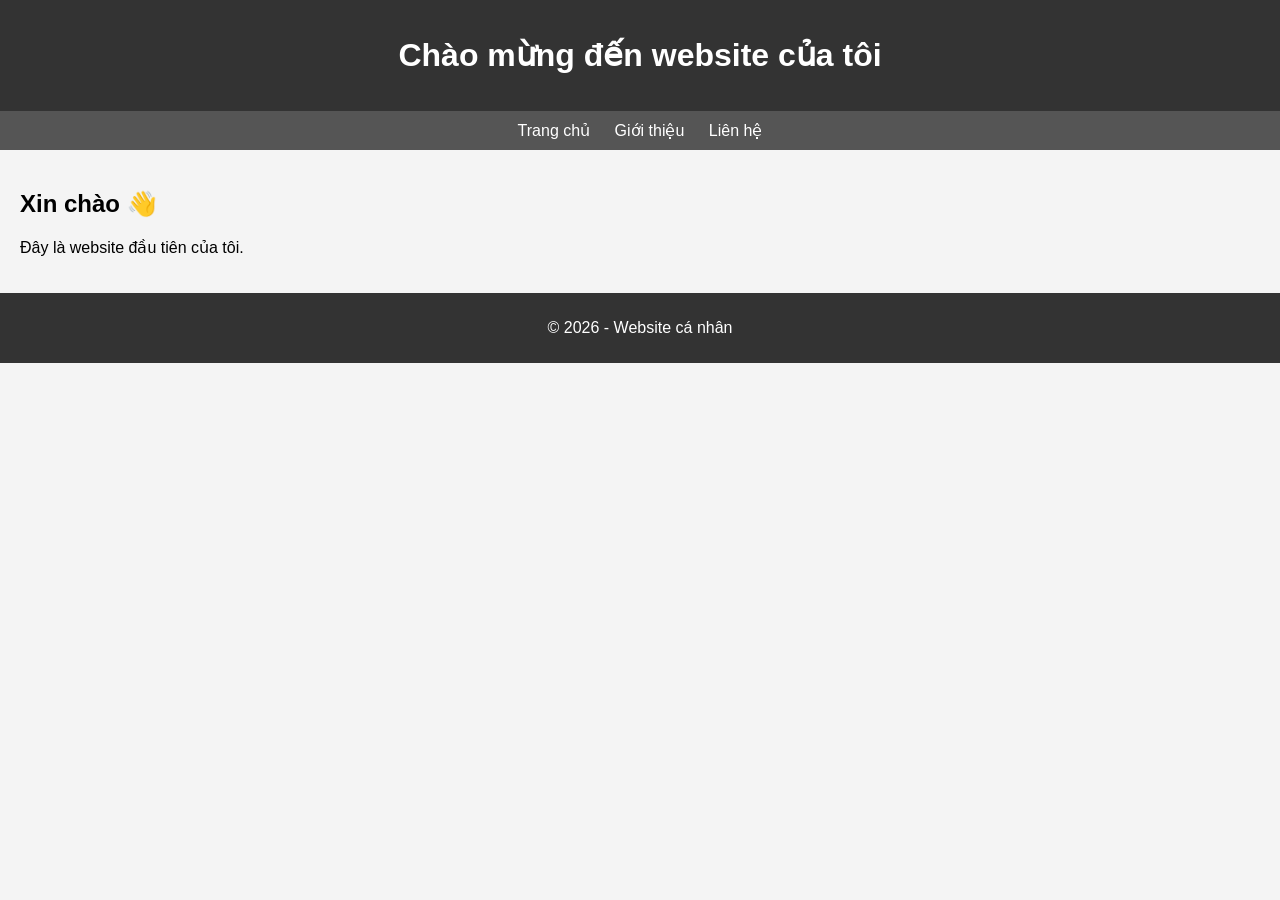
==== index.html @ 366139e7 "Add files via upload" ====
<!DOCTYPE html>
<html lang="vi">
<head>
    <meta charset="UTF-8">
    <title>Website của tôi</title>
    <style>
        body {
            font-family: Arial;
            margin: 0;
            background: #f4f4f4;
        }
        header {
            background: #333;
            color: white;
            padding: 15px;
            text-align: center;
        }
        nav {
            background: #555;
            padding: 10px;
            text-align: center;
        }
        nav a {
            color: white;
            margin: 10px;
            text-decoration: none;
        }
        .content {
            padding: 20px;
        }
        footer {
            background: #333;
            color: white;
            text-align: center;
            padding: 10px;
        }
    </style>
</head>

<body>

<header>
    <h1>Chào mừng đến website của tôi</h1>
</header>

<nav>
    <a href="#">Trang chủ</a>
    <a href="#">Giới thiệu</a>
    <a href="#">Liên hệ</a>
</nav>

<div class="content">
    <h2>Xin chào 👋</h2>
    <p>Đây là website đầu tiên của tôi.</p>
</div>

<footer>
    <p>© 2026 - Website cá nhân</p>
</footer>

</body>
</html>
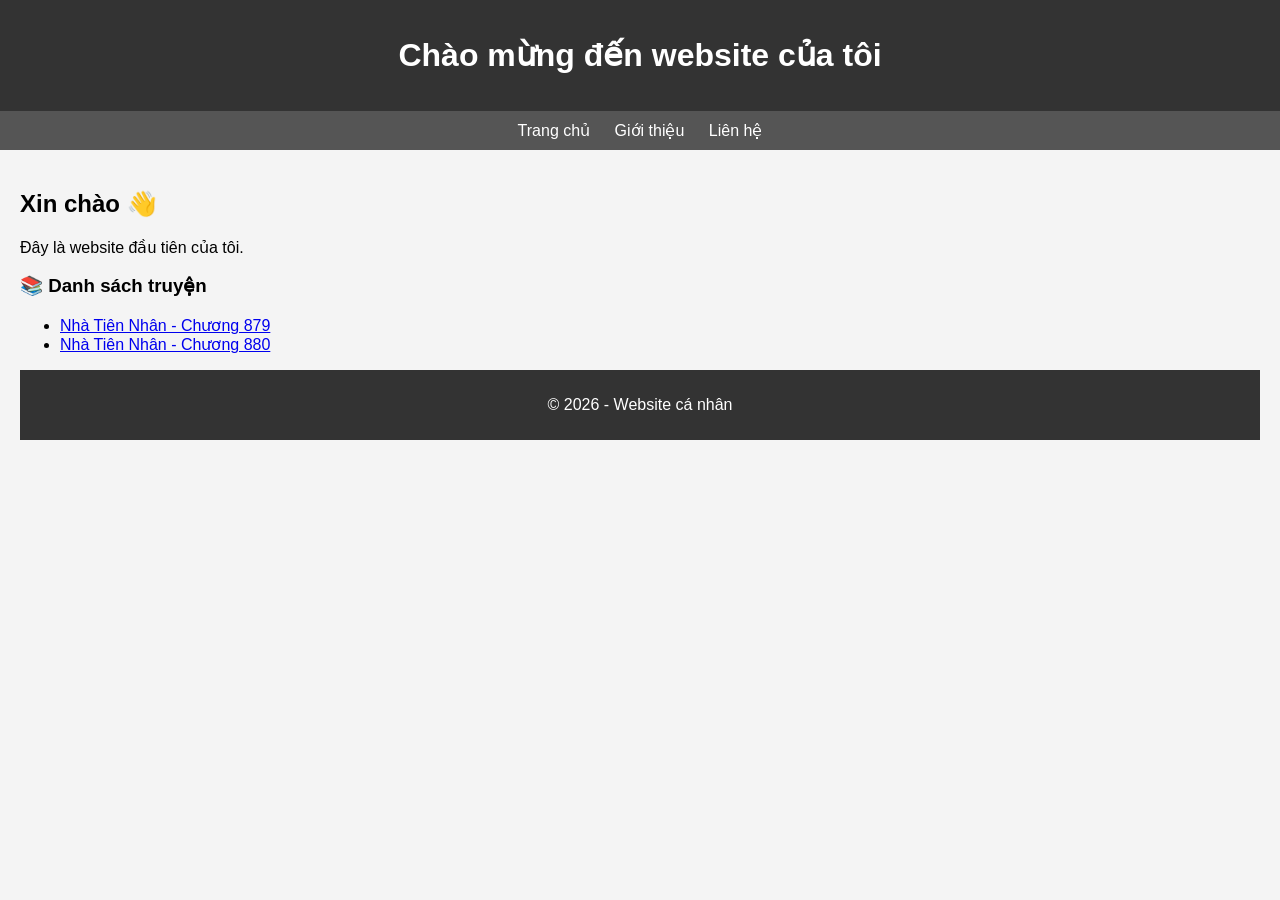
==== commit f56a6269: "Add files via upload" ====
--- a/index.html
+++ b/index.html
@@ -52,11 +52,17 @@
 <div class="content">
     <h2>Xin chào 👋</h2>
     <p>Đây là website đầu tiên của tôi.</p>
-</div>
+    <h3>📚 Danh sách truyện</h3>
+    <ul>
+        <li><a href="nha-tien-nhan-chuong-879.html">Nhà Tiên Nhân - Chương 879</a></li>
+        <li><a href="nha-tien-nhan-chuong-880.html">Nhà Tiên Nhân - Chương 880</a></li>
+        </ul>
 
-<footer>
-    <p>© 2026 - Website cá nhân</p>
-</footer>
+    </main>
+
+    <footer>
+        <p>© 2026 - Website cá nhân</p>
+    </footer>
 
 </body>
 </html>
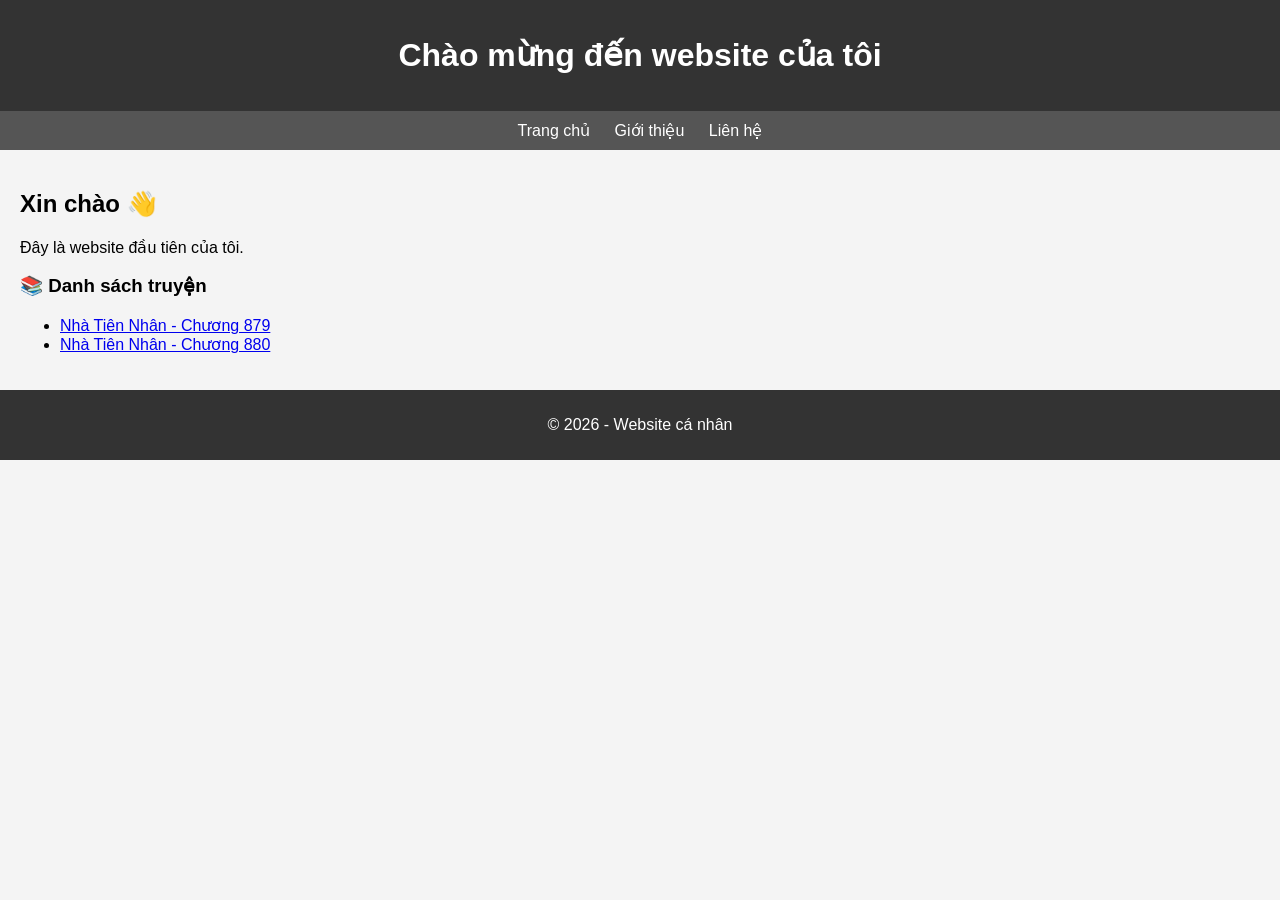
==== commit ed1f17df: "Update index.html" ====
--- a/index.html
+++ b/index.html
@@ -53,16 +53,21 @@
     <h2>Xin chào 👋</h2>
     <p>Đây là website đầu tiên của tôi.</p>
     <h3>📚 Danh sách truyện</h3>
+
+    <div id="story-list"></div>
+    
     <ul>
         <li><a href="nha-tien-nhan-chuong-879.html">Nhà Tiên Nhân - Chương 879</a></li>
         <li><a href="nha-tien-nhan-chuong-880.html">Nhà Tiên Nhân - Chương 880</a></li>
         </ul>
 
-    </main>
+    </div>
 
     <footer>
         <p>© 2026 - Website cá nhân</p>
     </footer>
 
+<script src="script.js"></script>
+    
 </body>
-</html>+</html>
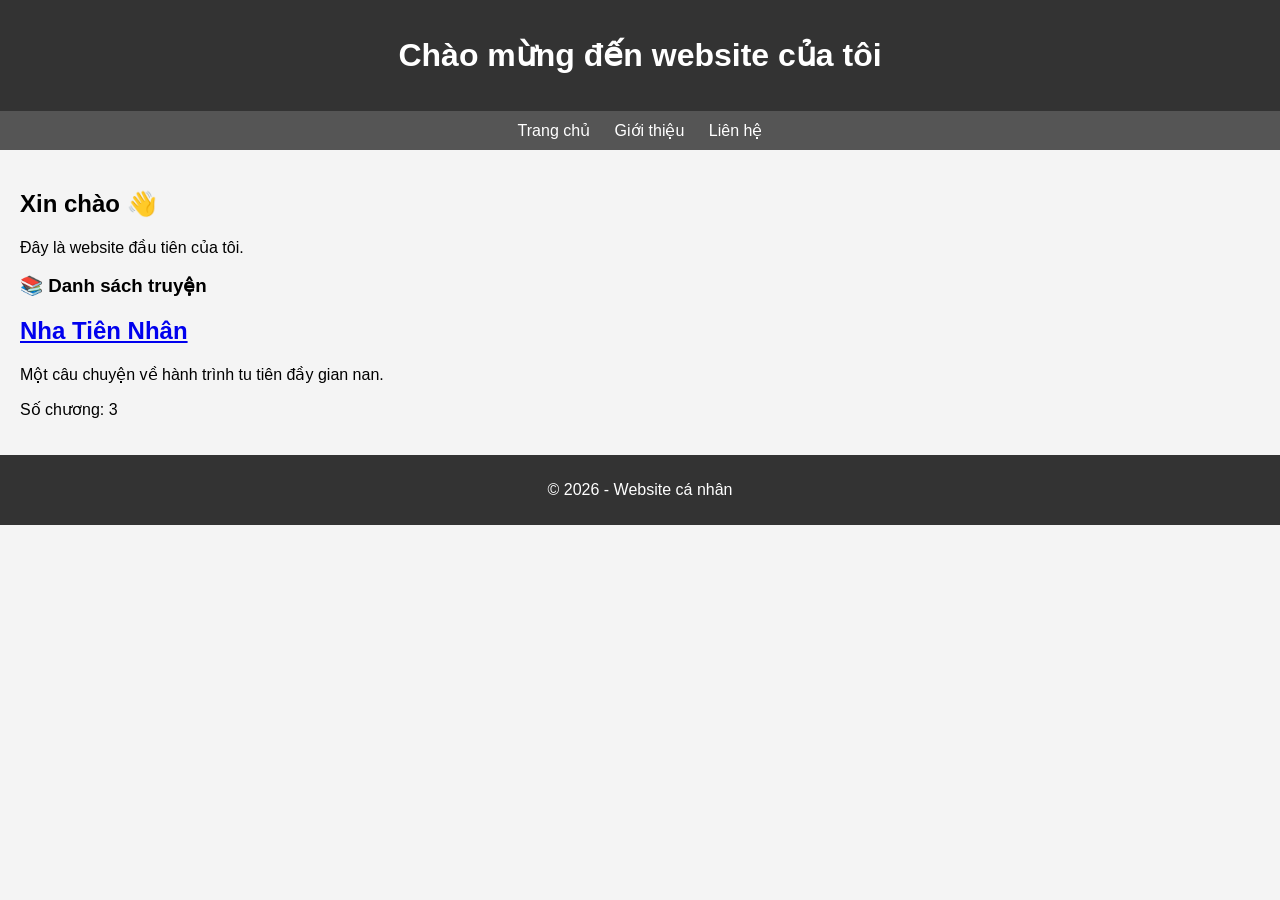
==== commit 4f38f7a6: "Update index.html" ====
--- a/index.html
+++ b/index.html
@@ -56,11 +56,6 @@
 
     <div id="story-list"></div>
     
-    <ul>
-        <li><a href="nha-tien-nhan-chuong-879.html">Nhà Tiên Nhân - Chương 879</a></li>
-        <li><a href="nha-tien-nhan-chuong-880.html">Nhà Tiên Nhân - Chương 880</a></li>
-        </ul>
-
     </div>
 
     <footer>
